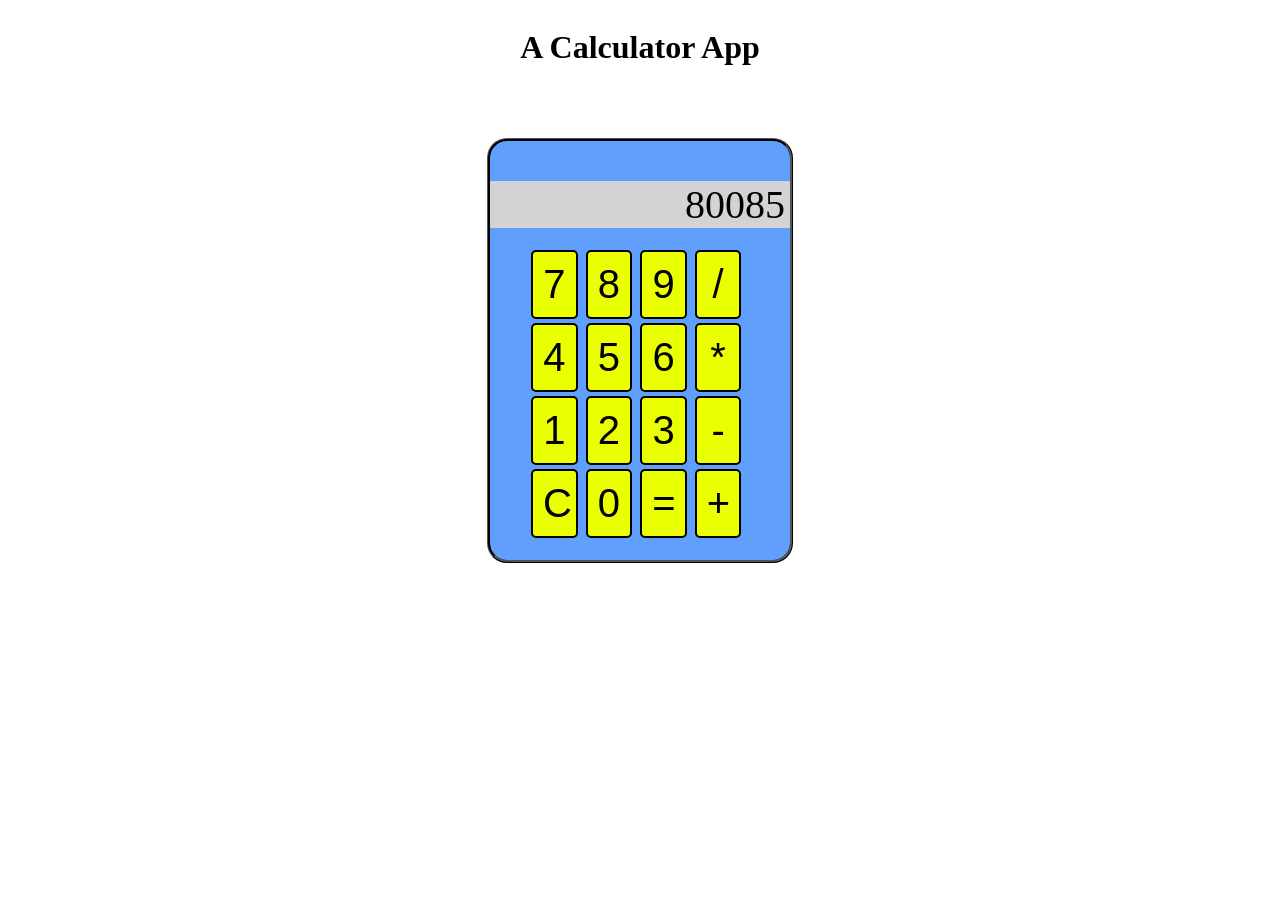
==== index.html @ 365d873f "Create GUI for calculator" ====
<!DOCTYPE html>
<html lang="en">

<head>
    <meta charset="UTF-8">
    <meta name="viewport" content="width=device-width, initial-scale=1.0">
    <title>A Calculator App</title>
    <link rel="stylesheet" href="style.css">
    <script src="script.js" defer></script>
</head>

<body>

    <h1 id="title">A Calculator App</h1>
    <div id='calculator'>
        <div id='display'>
            <div id='display-text'>80085</div>
        </div>
        <div id='buttons'>
            <div id="'rowone">
                <button class='button' id='7'>7</button>
                <button class='button' id='8'>8</button>
                <button class='button' id='9'>9</button>
                <button class='button' id='/'>/</button>
            </div>
            <div id='rowtwo'>
                <button class='button' id='4'>4</button>
                <button class='button' id='5'>5</button>
                <button class='button' id='6'>6</button>
                <button class='button' id='*'>*</button>
            </div>
            <div id="'rowthree">
                <button class='button' id='1'>1</button>
                <button class='button' id='2'>2</button>
                <button class='button' id='3'>3</button>
                <button class='button' id='-'>-</button>
            </div>
            <div id="rowfour">
                <button class='button' id='C'>C</button>
                <button class='button' id='0'>0</button>
                <button class='button' id='='>=</button>
                <button class='button' id='+'>+</button>
            </div>
        </div>
    </div>
</body>

</html>
---- style.css ----
#title {
    color: black;
}

body {
display:flex;
flex-direction: column;
align-items: center;
}

#calculator {
    margin-top: 50px;
    display:flex;
    min-width: 300px;
    max-width: 300px;
    min-height: 400px;
    border-color:#000000;
    border-width: 3px;
    border-style: ridge;
    border-radius: 20px;
    flex-direction: column;
    align-items: center;
    justify-content: center;
    background-color: rgb(97, 159, 252);
}

.button {
    color: black;
    background-color: rgb(234, 255, 0);
    font-size: 40px;
    border: 2px solid black;
    flex-basis:25%;
    border-radius: 5px;
    width: 21%;
    padding: 10px;
    margin: 2px
}

#buttons {
    padding-bottom: 20px;
}

.button:hover {
    background-color: lightgray;
}

#display {
    margin-top: 40px;
    margin-bottom:20px;
    color: black;
    background-color: lightgray;
    font-size: 40px;
    width:100%;
    align-self: center;
}

#display {
    display: flex;
    justify-content: flex-end;
}

#display-text {
    margin-right: 5px;
}
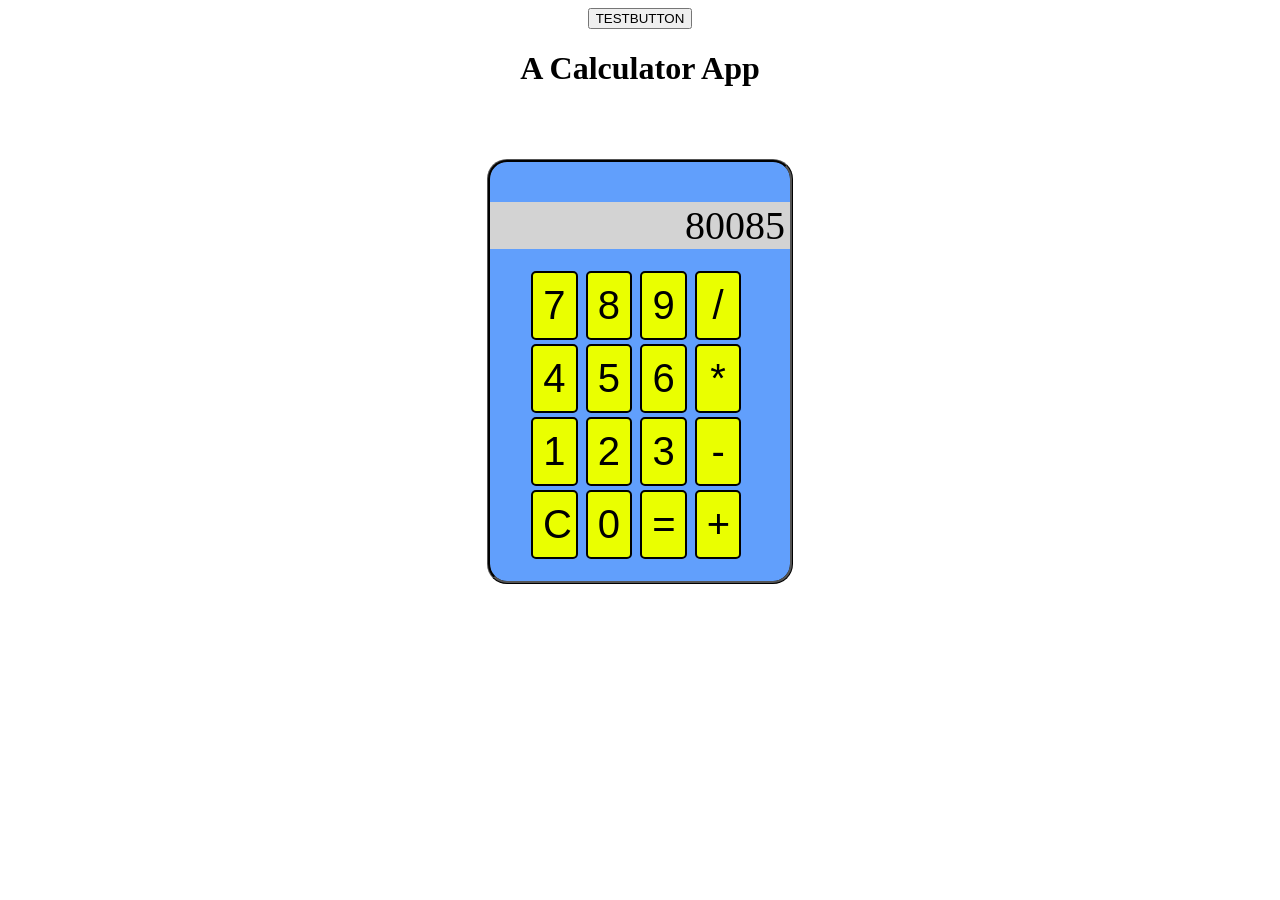
==== commit 0062aa15: "Make buttons console log their textContent to console" ====
--- a/index.html
+++ b/index.html
@@ -11,6 +11,8 @@
 
 <body>
 
+    <button id="testbutton">TESTBUTTON</button>
+
     <h1 id="title">A Calculator App</h1>
     <div id='calculator'>
         <div id='display'>
@@ -18,28 +20,28 @@
         </div>
         <div id='buttons'>
             <div id="'rowone">
-                <button class='button' id='7'>7</button>
-                <button class='button' id='8'>8</button>
-                <button class='button' id='9'>9</button>
-                <button class='button' id='/'>/</button>
+                <button class='button' data-value='7'>7</button>
+                <button class='button' data-value='8'>8</button>
+                <button class='button' data-value='9'>9</button>
+                <button class='button' data-value='/'>/</button>
             </div>
             <div id='rowtwo'>
-                <button class='button' id='4'>4</button>
-                <button class='button' id='5'>5</button>
-                <button class='button' id='6'>6</button>
-                <button class='button' id='*'>*</button>
+                <button class='button' data-value='4'>4</button>
+                <button class='button' data-value='5'>5</button>
+                <button class='button' data-value='6'>6</button>
+                <button class='button' data-value='*'>*</button>
             </div>
             <div id="'rowthree">
-                <button class='button' id='1'>1</button>
-                <button class='button' id='2'>2</button>
-                <button class='button' id='3'>3</button>
-                <button class='button' id='-'>-</button>
+                <button class='button' data-value='1'>1</button>
+                <button class='button' data-value='2'>2</button>
+                <button class='button' data-value='3'>3</button>
+                <button class='button' data-value='-'>-</button>
             </div>
             <div id="rowfour">
-                <button class='button' id='C'>C</button>
-                <button class='button' id='0'>0</button>
-                <button class='button' id='='>=</button>
-                <button class='button' id='+'>+</button>
+                <button class='button' data-value='C'>C</button>
+                <button class='button' data-value='0'>0</button>
+                <button class='button' data-value='='>=</button>
+                <button class='button' data-value='+'>+</button>
             </div>
         </div>
     </div>
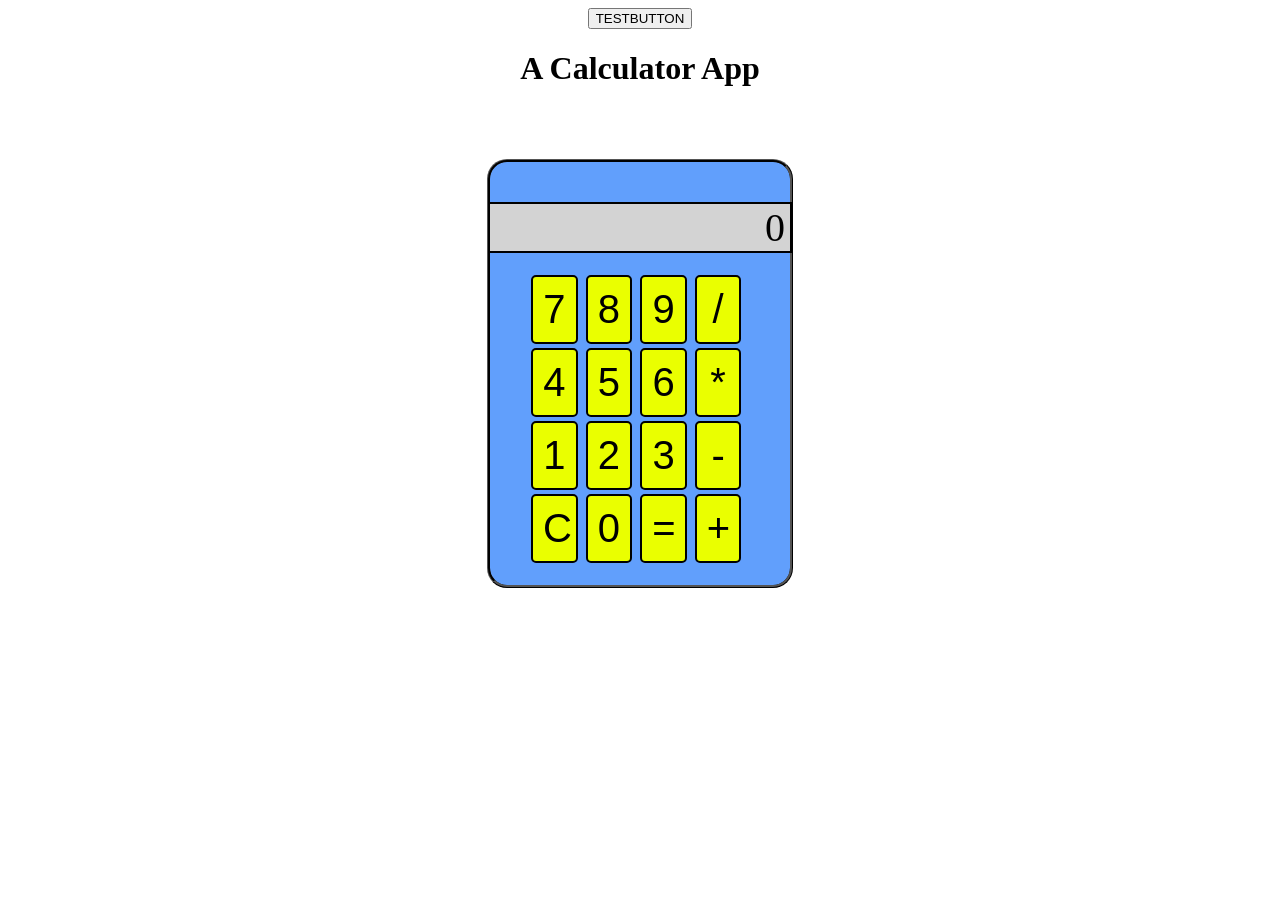
==== commit a6df85e2: "Add buttons abiltiy to update display. Also add functionality to clear button." ====
--- a/index.html
+++ b/index.html
@@ -16,7 +16,7 @@
     <h1 id="title">A Calculator App</h1>
     <div id='calculator'>
         <div id='display'>
-            <div id='display-text'>80085</div>
+            <div id='display-text'>0</div>
         </div>
         <div id='buttons'>
             <div id="'rowone">
--- a/style.css
+++ b/style.css
@@ -52,6 +52,9 @@
     font-size: 40px;
     width:100%;
     align-self: center;
+    border-width: 2px;
+    border-style: solid;
+
 }
 
 #display {
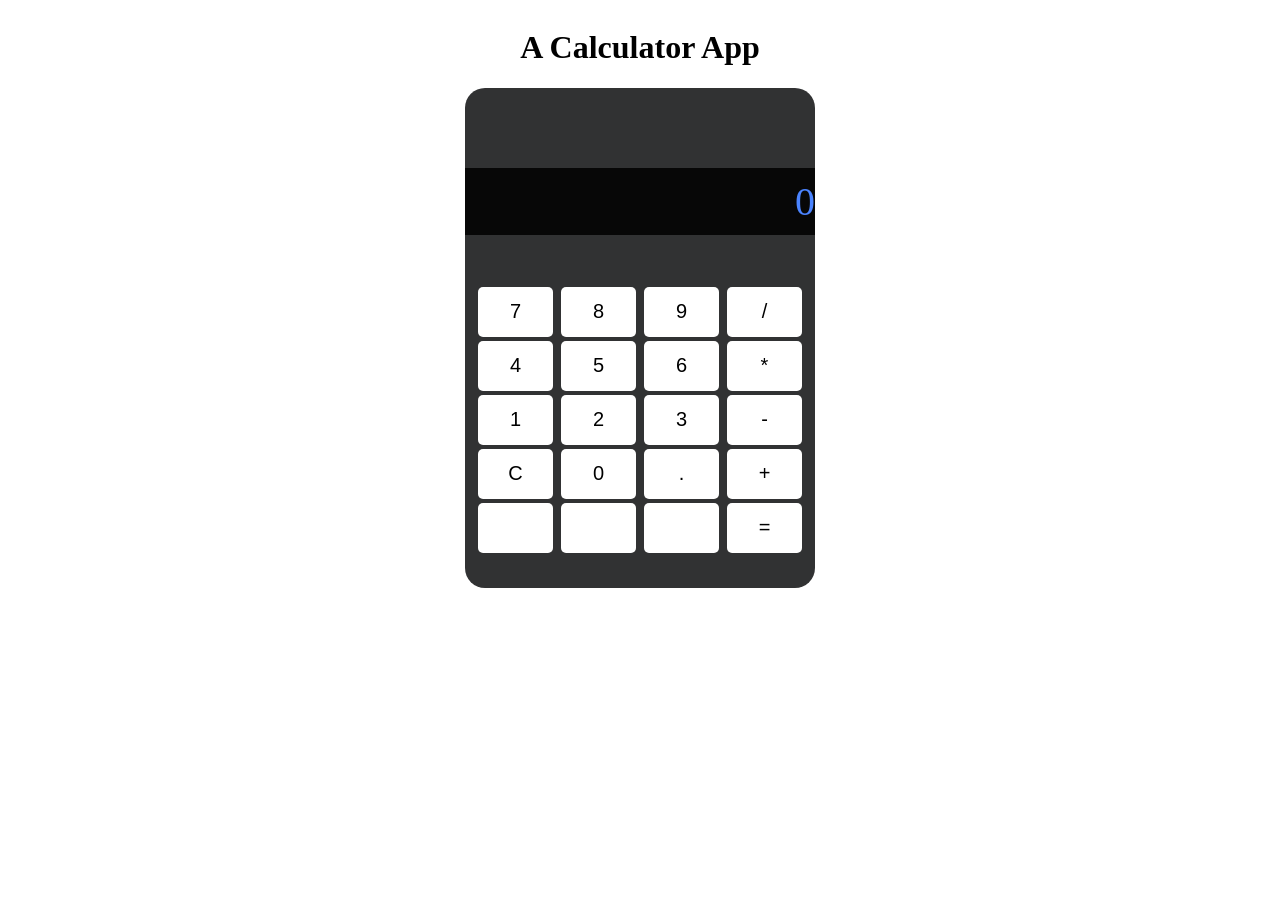
==== commit 5992d05b: "Update calculator GUI and clean up some code." ====
--- a/index.html
+++ b/index.html
@@ -10,38 +10,39 @@
 </head>
 
 <body>
-
-    <button id="testbutton">TESTBUTTON</button>
-
-    <h1 id="title">A Calculator App</h1>
+    <h1 id="title" style="font-family: consolas;">A Calculator App</h1>
     <div id='calculator'>
-        <div id='display'>
-            <div id='display-text'>0</div>
-        </div>
+        <div id='display'>0</div>
         <div id='buttons'>
             <div id="'rowone">
-                <button class='button' data-value='7'>7</button>
-                <button class='button' data-value='8'>8</button>
-                <button class='button' data-value='9'>9</button>
-                <button class='button' data-value='/'>/</button>
+                <button data-value='7'>7</button>
+                <button data-value='8'>8</button>
+                <button data-value='9'>9</button>
+                <button data-value='/'>/</button>
             </div>
             <div id='rowtwo'>
-                <button class='button' data-value='4'>4</button>
-                <button class='button' data-value='5'>5</button>
-                <button class='button' data-value='6'>6</button>
-                <button class='button' data-value='*'>*</button>
+                <button data-value='4'>4</button>
+                <button data-value='5'>5</button>
+                <button data-value='6'>6</button>
+                <button data-value='*'>*</button>
             </div>
             <div id="'rowthree">
-                <button class='button' data-value='1'>1</button>
-                <button class='button' data-value='2'>2</button>
-                <button class='button' data-value='3'>3</button>
-                <button class='button' data-value='-'>-</button>
+                <button data-value='1'>1</button>
+                <button data-value='2'>2</button>
+                <button data-value='3'>3</button>
+                <button data-value='-'>-</button>
             </div>
             <div id="rowfour">
-                <button class='button' data-value='C'>C</button>
-                <button class='button' data-value='0'>0</button>
-                <button class='button' data-value='='>=</button>
-                <button class='button' data-value='+'>+</button>
+                <button data-value='C'>C</button>
+                <button data-value='0'>0</button>
+                <button data-value='.'>.</button>
+                <button data-value='+'>+</button>
+            </div>
+            <div id="rowfive">
+                <button data-value=''>&nbsp</button>
+                <button data-value=''>&nbsp</button>
+                <button data-value=''>&nbsp</button>
+                <button data-value='='>=</button>
             </div>
         </div>
     </div>
--- a/style.css
+++ b/style.css
@@ -9,59 +9,45 @@
 }
 
 #calculator {
-    margin-top: 50px;
-    display:flex;
-    min-width: 300px;
-    max-width: 300px;
-    min-height: 400px;
+    display: flex;
+    flex-direction: column;
+    width: 350px;
+    height: 500px;
     border-color:#000000;
-    border-width: 3px;
-    border-style: ridge;
     border-radius: 20px;
-    flex-direction: column;
     align-items: center;
-    justify-content: center;
-    background-color: rgb(97, 159, 252);
-}
-
-.button {
-    color: black;
-    background-color: rgb(234, 255, 0);
-    font-size: 40px;
-    border: 2px solid black;
-    flex-basis:25%;
-    border-radius: 5px;
-    width: 21%;
-    padding: 10px;
-    margin: 2px
-}
-
-#buttons {
-    padding-bottom: 20px;
-}
-
-.button:hover {
-    background-color: lightgray;
+    background-color: rgb(49, 50, 51);
 }
 
 #display {
-    margin-top: 40px;
-    margin-bottom:20px;
-    color: black;
-    background-color: lightgray;
+    margin-top: 80px;
+    margin-bottom: 50px;
+    color: rgb(75, 132, 255);
+    background-color: rgb(7, 7, 7);
+    font-family: consolas;
     font-size: 40px;
-    width:100%;
+    width: 100%;
     align-self: center;
-    border-width: 2px;
-    border-style: solid;
-
+    border: none;
+    display: flex;
+    justify-content: flex-end;
+    padding: 10px 0px 10px;
+    text-indent: 50px;
 }
 
-#display {
-    display: flex;
-    justify-content: flex-end;
+button {
+    width: 75px;
+    height: 50px;
+    color: black;
+    background-color: rgb(255, 255, 255);
+    font-size: 20px;
+    flex-basis: 25%;
+    border-radius: 5px;
+    padding: 10px;
+    margin: 2px;
+    border: none;
 }
 
-#display-text {
-    margin-right: 5px;
+button:hover {
+    background-color: lightgray;
 }
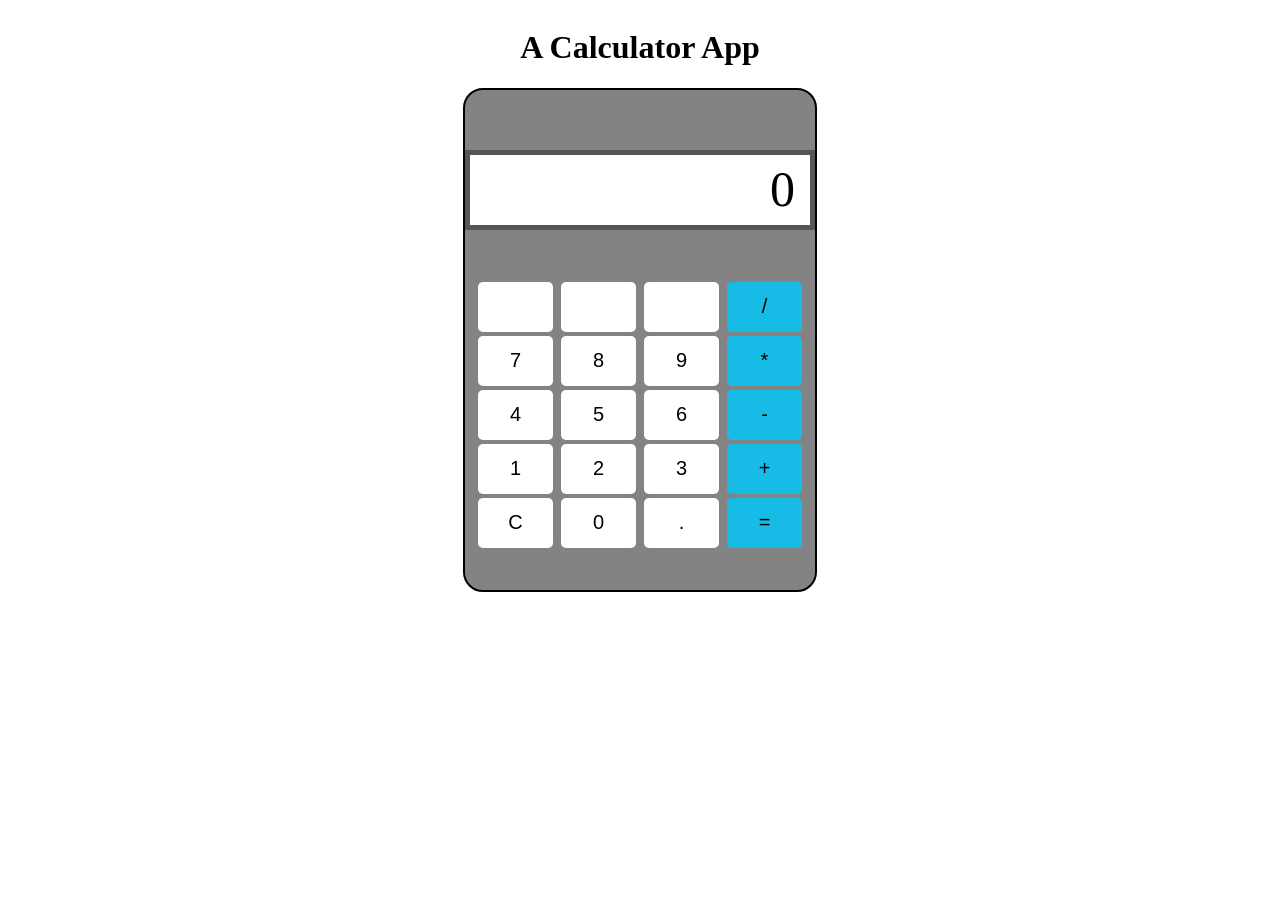
==== commit 6bb41c54: "Rework Calculator" ====
--- a/index.html
+++ b/index.html
@@ -15,34 +15,34 @@
         <div id='display'>0</div>
         <div id='buttons'>
             <div id="'rowone">
+                <button data-value='' disabled>&nbsp</button>
+                <button data-value='' disabled>&nbsp</button>
+                <button data-value='' disabled>&nbsp</button>
+                <button class="operator" id='/'>/</button>
+            </div>
+            <div id='rowtwo'>
                 <button data-value='7'>7</button>
                 <button data-value='8'>8</button>
                 <button data-value='9'>9</button>
-                <button data-value='/'>/</button>
+                <button class="operator" id='*'>*</button>
             </div>
-            <div id='rowtwo'>
+            <div id="'rowthree">
                 <button data-value='4'>4</button>
                 <button data-value='5'>5</button>
                 <button data-value='6'>6</button>
-                <button data-value='*'>*</button>
+                <button class="operator" id='-'>-</button>
             </div>
-            <div id="'rowthree">
+            <div id="rowfour">
                 <button data-value='1'>1</button>
                 <button data-value='2'>2</button>
                 <button data-value='3'>3</button>
-                <button data-value='-'>-</button>
+                <button class="operator" id='+'>+</button>
             </div>
-            <div id="rowfour">
+            <div id="rowfive">
                 <button data-value='C'>C</button>
                 <button data-value='0'>0</button>
                 <button data-value='.'>.</button>
-                <button data-value='+'>+</button>
-            </div>
-            <div id="rowfive">
-                <button data-value=''>&nbsp</button>
-                <button data-value=''>&nbsp</button>
-                <button data-value=''>&nbsp</button>
-                <button data-value='='>=</button>
+                <button class="operator" id='='>=</button>
             </div>
         </div>
     </div>
--- a/style.css
+++ b/style.css
@@ -14,25 +14,31 @@
     width: 350px;
     height: 500px;
     border-color:#000000;
+    border-width: 2px;
+    border-style: solid;
     border-radius: 20px;
     align-items: center;
-    background-color: rgb(49, 50, 51);
+    background-color: rgb(131, 131, 131);
 }
 
 #display {
-    margin-top: 80px;
+    margin-top: 60px;
     margin-bottom: 50px;
-    color: rgb(75, 132, 255);
-    background-color: rgb(7, 7, 7);
+    height: 80px;
+    color: rgb(0, 0, 0);
+    background-color: rgb(255, 255, 255);
     font-family: consolas;
-    font-size: 40px;
+    font-size: 50px;
     width: 100%;
     align-self: center;
     border: none;
     display: flex;
-    justify-content: flex-end;
+    justify-content: right;
     padding: 10px 0px 10px;
     text-indent: 50px;
+    box-shadow: 0px 0px 0px 5px rgb(85, 85, 85) inset;
+    box-sizing: border-box;
+    padding-right: 20px;
 }
 
 button {
@@ -50,4 +56,20 @@
 
 button:hover {
     background-color: lightgray;
+}
+
+button:active {
+    background-color: rgb(177, 177, 177);
+}
+
+.operator {
+    background-color: rgba(0, 201, 252, 0.822);
+}
+
+.operator:hover {
+    background-color: rgba(0, 132, 165, 0.822);
+}
+
+.operator:active {
+    background-color: rgba(0, 75, 94, 0.822);
 }
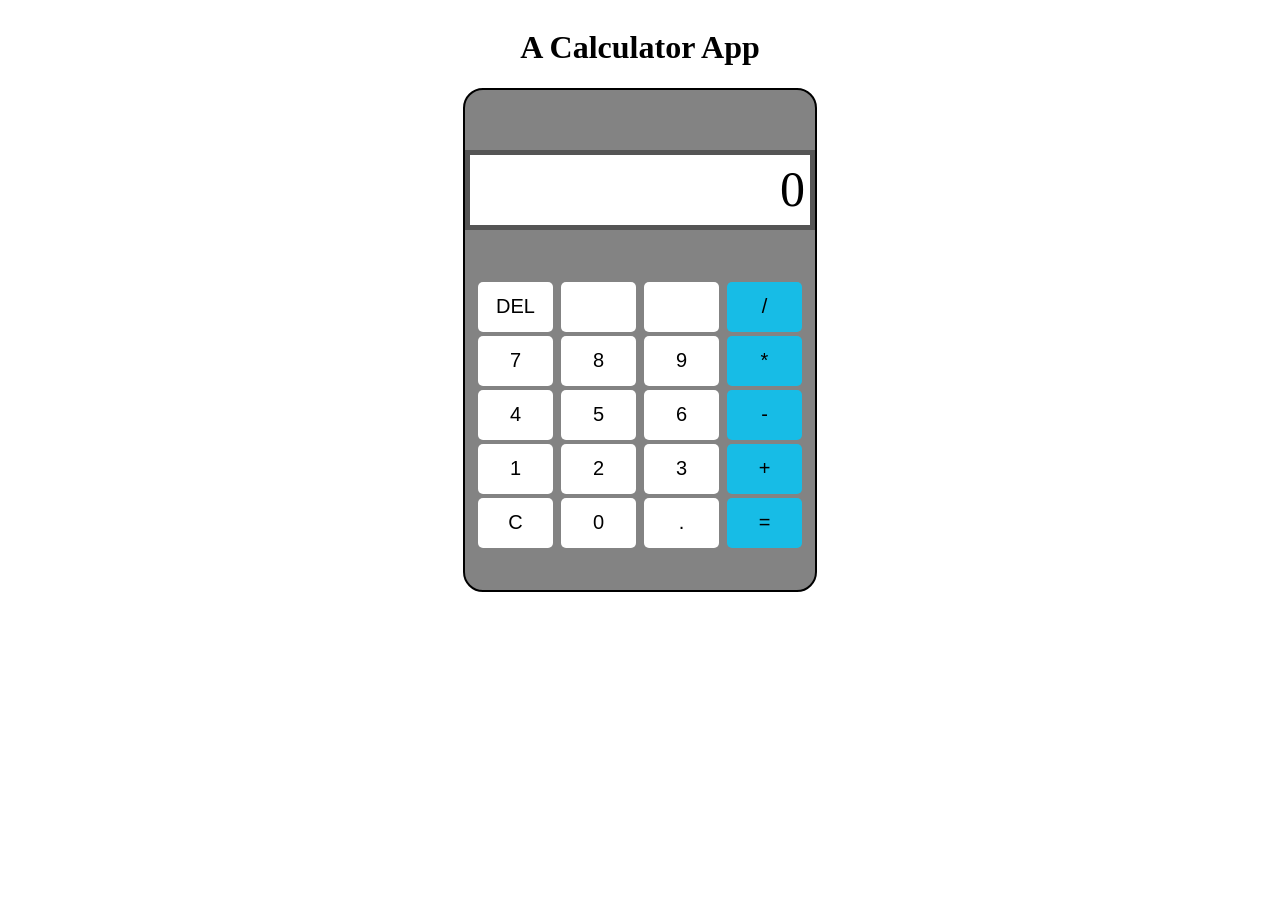
==== commit 89091c07: "Added calculator functionality" ====
--- a/index.html
+++ b/index.html
@@ -15,34 +15,34 @@
         <div id='display'>0</div>
         <div id='buttons'>
             <div id="'rowone">
+                <button class="digit">DEL</button>
                 <button data-value='' disabled>&nbsp</button>
                 <button data-value='' disabled>&nbsp</button>
-                <button data-value='' disabled>&nbsp</button>
-                <button class="operator" id='/'>/</button>
+                <button class="operator" id='divButton'>/</button>
             </div>
             <div id='rowtwo'>
-                <button data-value='7'>7</button>
-                <button data-value='8'>8</button>
-                <button data-value='9'>9</button>
-                <button class="operator" id='*'>*</button>
+                <button class ='digit' data-value='7'>7</button>
+                <button class ='digit' data-value='8'>8</button>
+                <button class ='digit' data-value='9'>9</button>
+                <button class="operator" id='multiButton'>*</button>
             </div>
             <div id="'rowthree">
-                <button data-value='4'>4</button>
-                <button data-value='5'>5</button>
-                <button data-value='6'>6</button>
-                <button class="operator" id='-'>-</button>
+                <button class ='digit' data-value='4'>4</button>
+                <button class ='digit' data-value='5'>5</button>
+                <button class ='digit' data-value='6'>6</button>
+                <button class="operator" id='minusButton'>-</button>
             </div>
             <div id="rowfour">
-                <button data-value='1'>1</button>
-                <button data-value='2'>2</button>
-                <button data-value='3'>3</button>
-                <button class="operator" id='+'>+</button>
+                <button class ='digit' data-value='1'>1</button>
+                <button class ='digit' data-value='2'>2</button>
+                <button class ='digit' data-value='3'>3</button>
+                <button class="operator" id='plusButton'>+</button>
             </div>
             <div id="rowfive">
                 <button data-value='C'>C</button>
-                <button data-value='0'>0</button>
-                <button data-value='.'>.</button>
-                <button class="operator" id='='>=</button>
+                <button class ='digit' data-value='0'>0</button>
+                <button class ='digit' data-value='.'>.</button>
+                <button class="operator" id='equalsButton'>=</button>
             </div>
         </div>
     </div>
--- a/style.css
+++ b/style.css
@@ -38,7 +38,8 @@
     text-indent: 50px;
     box-shadow: 0px 0px 0px 5px rgb(85, 85, 85) inset;
     box-sizing: border-box;
-    padding-right: 20px;
+    padding-right: 10px;
+    overflow: hidden;
 }
 
 button {
@@ -54,11 +55,11 @@
     border: none;
 }
 
-button:hover {
+.digit:hover {
     background-color: lightgray;
 }
 
-button:active {
+.digit:active {
     background-color: rgb(177, 177, 177);
 }
 
